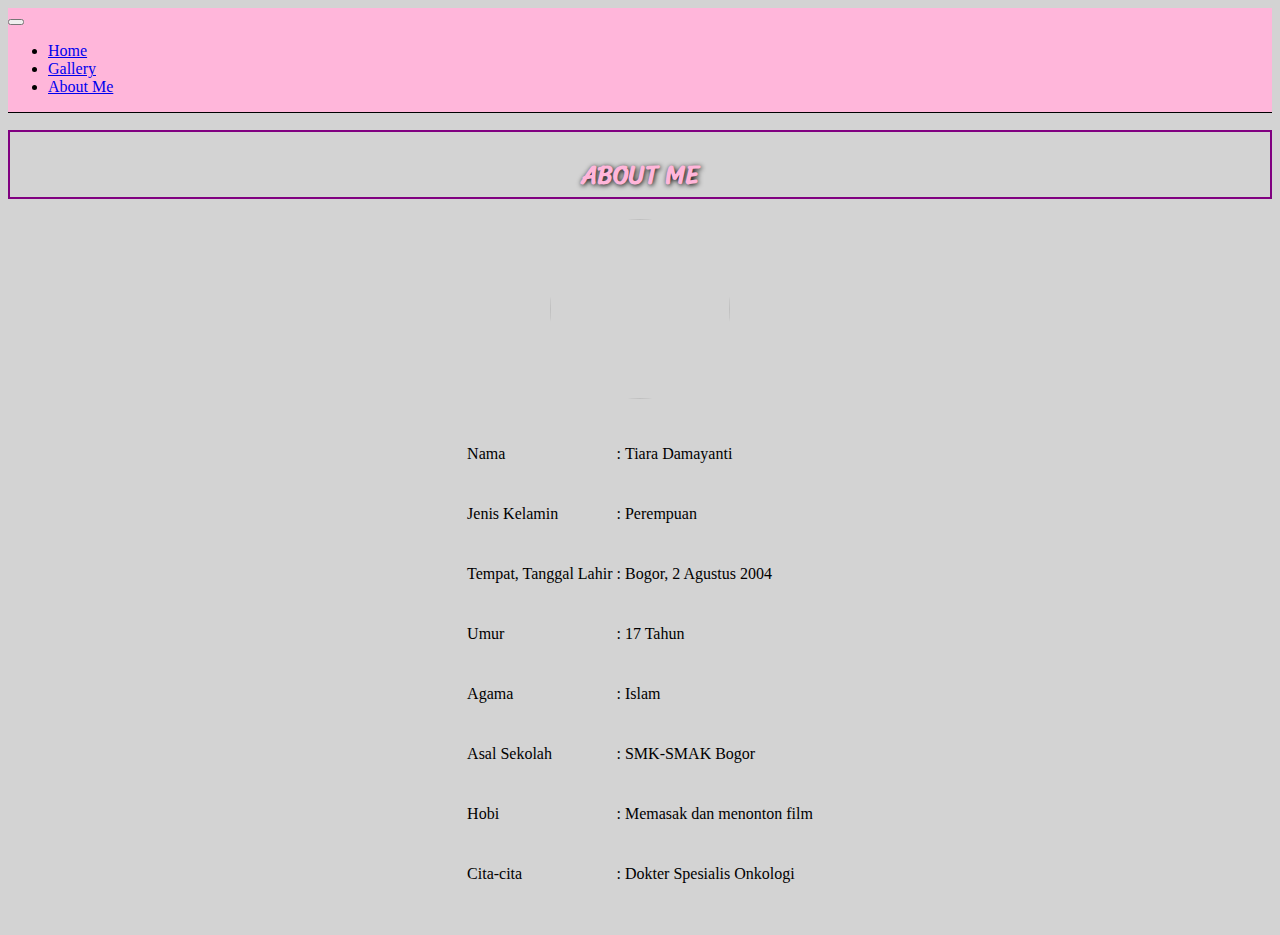
==== biodata.html @ 572b3138 "Add files via upload" ====
<!DOCTYPE html>
<html>
<head>
	
	<title>About Me</title>

		<!-- my CSS -->
        <link rel="stylesheet" href="style.css">
        <!-- Bootstrap -->
        <link href="https://cdn.jsdelivr.net/npm/bootstrap@5.0.2/dist/css/bootstrap.min.css" rel="stylesheet" integrity="sha384-EVSTQN3/azprG1Anm3QDgpJLIm9Nao0Yz1ztcQTwFspd3yD65VohhpuuCOmLASjC" crossorigin="anonymous">

        <!-- font -->
        <link rel="preconnect" href="https://fonts.googleapis.com">
		<link rel="preconnect" href="https://fonts.gstatic.com" crossorigin>
		<link href="https://fonts.googleapis.com/css2?family=Sriracha&display=swap" rel="stylesheet">

        <style>
        	h1 {
        		color: #ffb6da;
				text-shadow: 1px 1px 5px black;
				font-family: 'Sriracha', cursive;
				padding-top: 20px;
				margin-bottom: 20px;
        	}
        </style>
</head>
<body> 
	
        	<nav class="navbar navbar-expand-lg navbar-light" style="background-color: #ffb6da; border-bottom: 1px solid black">
  <div class="container-fluid">
    <a class="navbar-brand" href="#"></a>
    <button class="navbar-toggler" type="button" data-bs-toggle="collapse" data-bs-target="#navbarNav" aria-controls="navbarNav" aria-expanded="false" aria-label="Toggle navigation">
      <span class="navbar-toggler-icon"></span>
    </button>
    <div class="collapse navbar-collapse" id="navbarNav" style="background-color: #ffb6da ;">
      <ul class="navbar-nav">
        <li class="nav-item">
          <a class="nav-link"  href="https://tiaradamayanti65.github.io/index.html">Home</a>
        </li>
        <li class="nav-item">
          <a class="nav-link" href="https://tiaradamayanti65.github.io/galeri.html">Gallery</a>
        </li>
        <li class="nav-item">
          <a class="nav-link active" aria-current="page" href="https://tiaradamayanti65.github.io/biodata.html">About Me</a>
        </li>
      </ul>
    </div>
  </div>
</nav>
	

<center>
<h1>ABOUT ME</h1>
<table>
	<tr>
		<td>Nama</td> <td>:</td>
		<td>Tiara Damayanti</td>
	</tr>
	    <td>Jenis Kelamin</td> <td>:</td>
	    <td>Perempuan</td>
	<tr>    
	    <td>Tempat, Tanggal Lahir</td> <td>:</td>
	    <td>Bogor, 2 Agustus 2004</td>
	</tr>
	 	<td>Umur</td> <td>:</td>
	 	<td>17 Tahun</td>
    <tr>   
        <td>Agama</td> <td>:</td>
        <td>Islam</td>
    </tr>   
	    <td>Asal Sekolah</td> <td>:</td>
	    <td>SMK-SMAK Bogor</td>
	<tr>
		<td>Hobi</td> <td>:</td>
		<td>Memasak dan menonton film</td>
	</tr> 
	    <td>Cita-cita</td>	<td>:</td>
	    <td>Dokter Spesialis Onkologi</td>
    <tr>
    	<center><img src="https://github.com/tiaradamayanti65/tiaradamayanti65.github.io/blob/main/XI.6%20Tiara%20Damayanti.jpg?raw=true"  style="border-radius: 50%;width: 180px;height: 180px" > </center>
    </tr>
</table>


</body>
</html>
---- style.css ----
body {background-color: lightgray
}

h1 {
	font-family: arial;
	font-size: 25px;
	text-align: center;
	color:black;
	border: solid purple 2px;
	text-shadow: 2px 2px 10px purple;
}

h3 {
	  font-family: ui-serif;
	  font-size: 22px;
	  color: black;
	  border: none purple 2px;
	  text-shadow: 2px 2px 10px purple;
} 

img {
	 width: 250px; 
	 height:200px;
}

p {
	  text-align: justify;
	  font-family: helvetica;
	  font-size: 14px;
	  text-indent: 50px;
	  border: dashed purple 2px;
}

table,tr,td {
	padding-top :20px;
	padding-bottom: 20px;
}
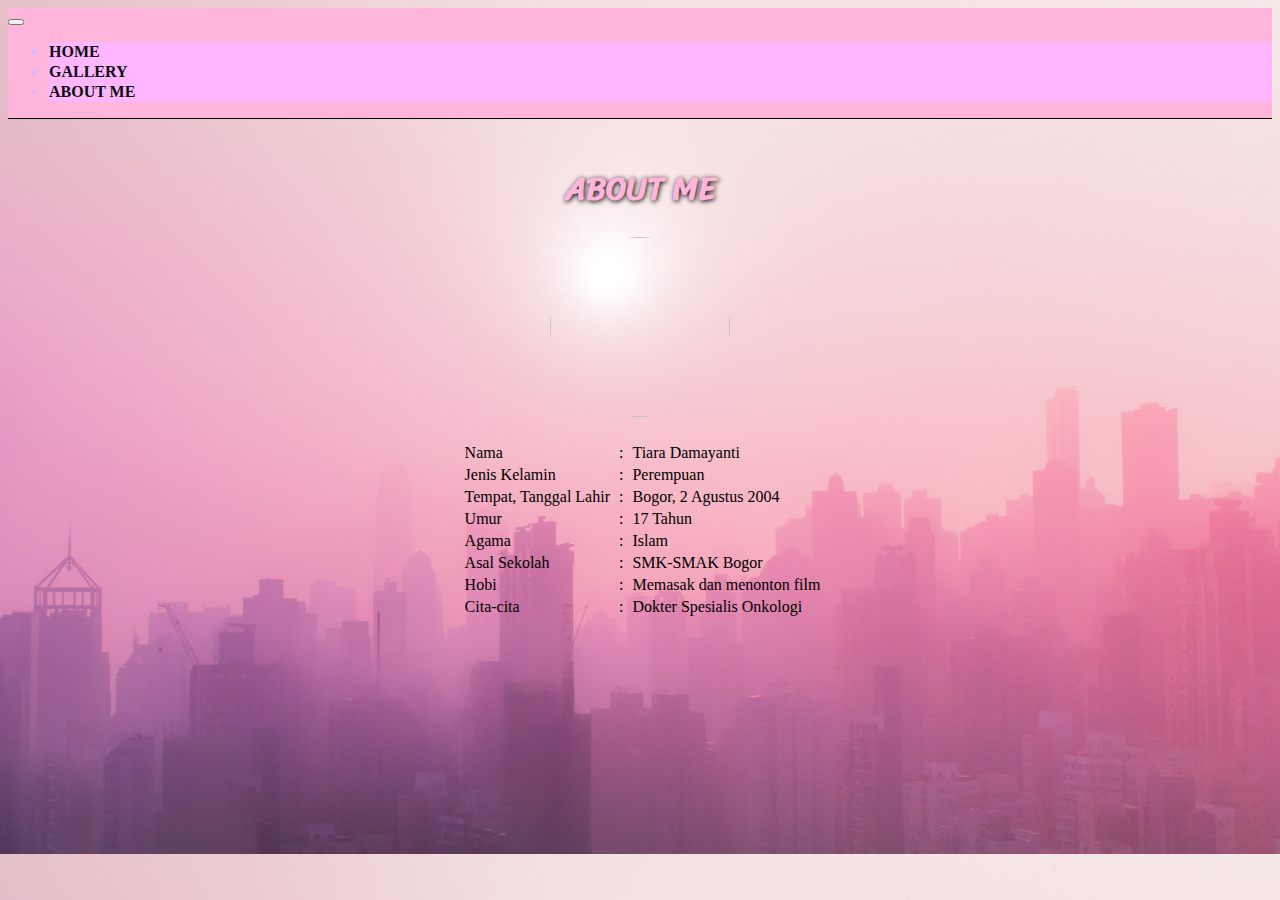
==== commit 85195d0e: "Update biodata.html" ====
--- a/biodata.html
+++ b/biodata.html
@@ -5,7 +5,7 @@
 	<title>About Me</title>
 
 		<!-- my CSS -->
-        <link rel="stylesheet" href="style.css">
+        <link rel="stylesheet" href="https://tiaradamayanti65.github.io/style.css">
         <!-- Bootstrap -->
         <link href="https://cdn.jsdelivr.net/npm/bootstrap@5.0.2/dist/css/bootstrap.min.css" rel="stylesheet" integrity="sha384-EVSTQN3/azprG1Anm3QDgpJLIm9Nao0Yz1ztcQTwFspd3yD65VohhpuuCOmLASjC" crossorigin="anonymous">
 
